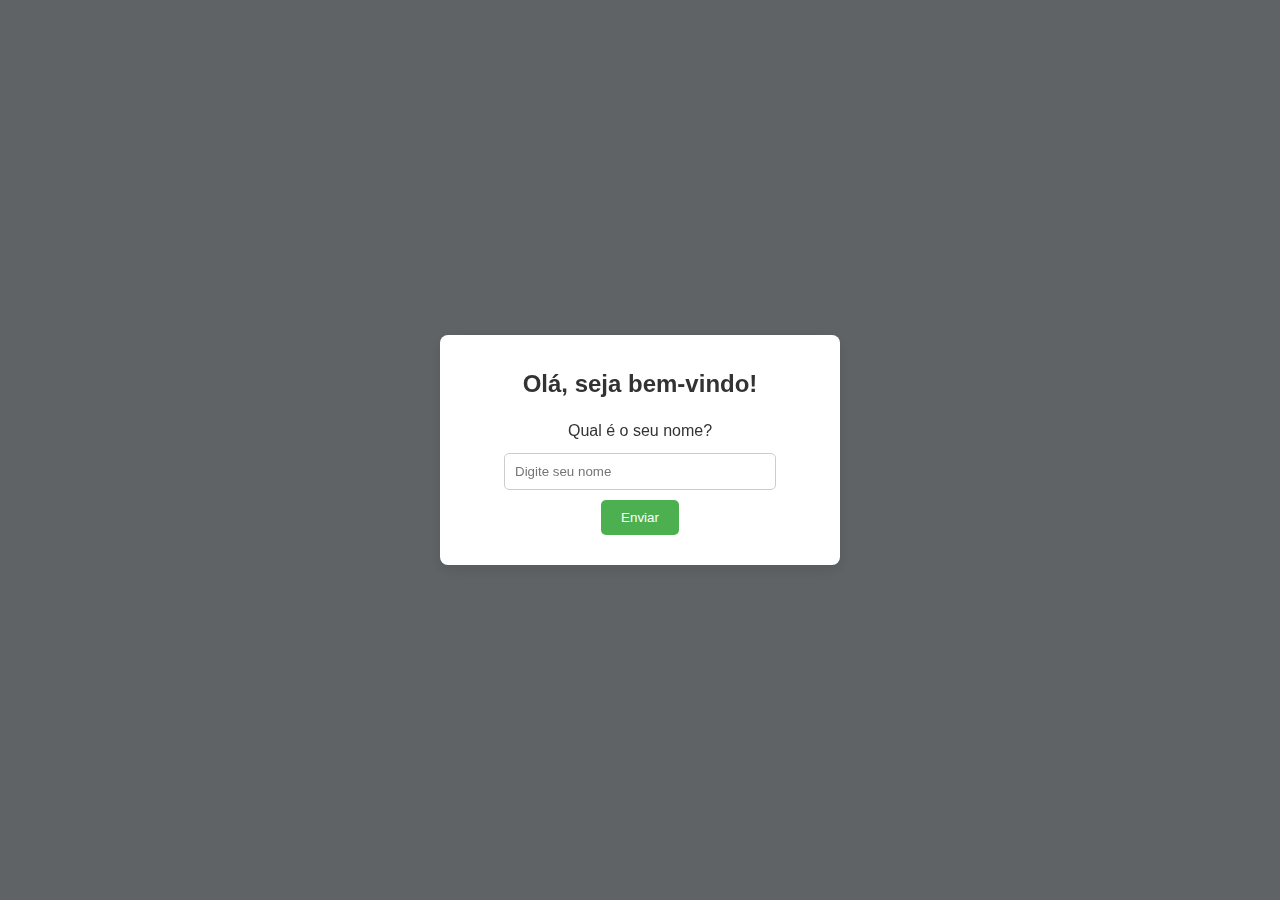
==== index.html @ c0ab9ef4 "Chuva de meteoros" ====
<!DOCTYPE html>
<html lang="pt-br">

<head>
    <meta charset="UTF-8">
    <meta name="viewport" content="width=device-width, initial-scale=1.0">
    <title>Chuva de Meteoros</title>
    <!-- Incluindo o arquivo CSS para melhorar a aparência -->
    <link rel="stylesheet" href="styles.css">
</head>

<body>

    <!-- Caixa de entrada inicial (Popup) -->
    <div id="popup" class="popup">
        <div class="popup-content">
            <h2>Olá, seja bem-vindo!</h2>
            <p>Qual é o seu nome?</p>
            <input type="text" id="userName" placeholder="Digite seu nome" onkeydown="checkEnter(event)" />
            <button onclick="greetUser()">Enviar</button>
        </div>
    </div>

    <!-- Conteúdo Principal -->
    <div id="content" class="hidden">

        <main>
            <section>
                <h1 id="welcomeMessage">Olá, <span id="userDisplayName"></span>!</h1>
                <p id="motivationalMessage"></p>
                <div id="monthInputContainer">
                    <label for="monthInput">Digite o mês atual (ou número):</label>
                    <input type="text" id="monthInput" placeholder="Exemplo: Janeiro ou 1" />
                    <button onclick="mostrarMeteoros()">Ver Meteoros</button>
                </div>
                <div id="resultado"></div>
                <div id="moreInfo">
                    <p>Tem interesse em saber mais sobre chuvas de meteoros? <a href="https://pt.wikipedia.org/wiki/Chuva_de_meteoros" target="_blank">Clique aqui para saber mais!</a></p>
                </div>
            </section>
        </main>

        <footer>
            <p>&copy; 2025 Jaelson Santos - Todos os direitos reservados</p>
        </footer>
    </div>

    <!--JavaScript para interatividade -->
    <script src="script.js"></script>
</body>

</html>
---- styles.css ----
/* Resetando margens e paddings */
* {
    margin: 0;
    padding: 0;
    box-sizing: border-box;
}

/* Corpo da página - Definindo o estilo global */
body {
    font-family: 'Arial', sans-serif;
    background-color: #f0f8ff; /* Cor de fundo suave */
    color: #333; /* Cor do texto */
    line-height: 1.6;
    text-align: center; /* Alinha o texto ao centro para facilitar leitura */
    padding: 20px; /* Adiciona espaçamento em volta do conteúdo */
}

/* Estilizando o popup de boas-vindas */
.popup {
    position: fixed;
    top: 0;
    left: 0;
    width: 100%;
    height: 100%;
    background-color: rgba(0, 0, 0, 0.6); /* Fundo semitransparente */
    display: flex;
    justify-content: center;
    align-items: center;
    z-index: 10; /* Garante que o popup fique acima de outros elementos */
}

.popup-content {
    background-color: #fff; /* Fundo branco */
    padding: 30px;
    border-radius: 8px;
    box-shadow: 0px 5px 15px rgba(0, 0, 0, 0.1); /* Sombra suave */
    max-width: 400px;
    width: 100%;
    text-align: center;
}

/* Estilizando o título e o campo de entrada do popup */
.popup-content h2 {
    margin-bottom: 15px; /* Espaçamento abaixo do título */
}

.popup-content input {
    padding: 10px;
    margin-top: 10px;
    width: 80%;
    border-radius: 5px;
    border: 1px solid #ccc; /* Borda sutil */
}

.popup-content button {
    padding: 10px 20px;
    background-color: #4CAF50; /* Cor verde */
    color: #fff;
    border: none;
    border-radius: 5px;
    cursor: pointer;
    margin-top: 10px;
}

/* Estilo do botão de envio */
.popup-content button:hover {
    background-color: #45a049; /* Cor mais escura ao passar o mouse */
}

/* Escondendo o conteúdo principal até que o nome seja inserido */
.hidden {
    display: none;
}

/* Estilo para o cabeçalho e os links de navegação */
header nav ul {
    list-style-type: none;
    padding: 0;
}

header nav ul li {
    display: inline-block;
    margin: 0 15px;
}

header nav ul li a {
    text-decoration: none;
    color: #007bff; /* Cor dos links */
    font-size: 18px;
}

header nav ul li a:hover {
    text-decoration: underline;
}

/* Estilizando o conteúdo principal da página */
h1 {
    color: #4CAF50; /* Cor verde no título */
    margin-top: 20px;
}

#monthInputContainer {
    margin-top: 20px;
}

#monthInput {
    padding: 10px;
    margin-top: 10px;
    width: 50%;
    border-radius: 5px;
    border: 1px solid #ccc;
    font-size: 16px;
}

button {
    padding: 10px 20px;
    background-color: #007bff;
    color: #fff;
    border: none;
    border-radius: 5px;
    cursor: pointer;
    margin-top: 10px;
}

button:hover {
    background-color: #0056b3;
}

/* Estilo para a exibição de resultados */
#resultado {
    margin-top: 20px;
    font-size: 18px;
    font-weight: bold;
    color: #333;
}

/* Estilo para o rodapé */
footer {
    background-color: #333;
    color: white;
    padding: 10px 0;
    text-align: center;
    margin-top: 50px;
}

/* Responsividade - ajuste para telas menores */
@media (max-width: 600px) {
    #monthInput {
        width: 80%;
    }
    button {
        width: 80%;
    }
}
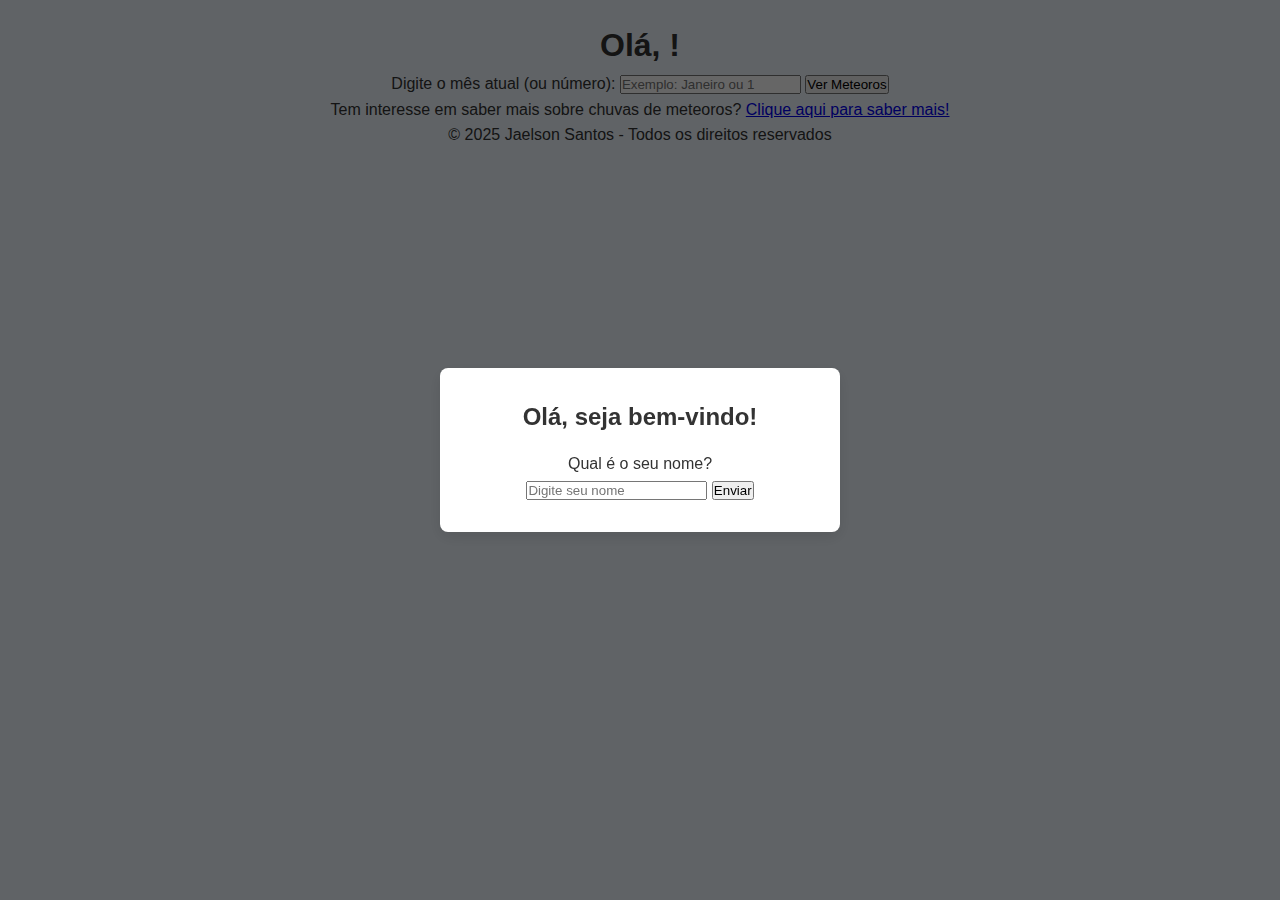
==== commit 79c92954: "Atualizar o index.html" ====
--- a/index.html
+++ b/index.html
@@ -5,13 +5,10 @@
     <meta charset="UTF-8">
     <meta name="viewport" content="width=device-width, initial-scale=1.0">
     <title>Chuva de Meteoros</title>
-    <!-- Incluindo o arquivo CSS para melhorar a aparência -->
     <link rel="stylesheet" href="styles.css">
 </head>
 
 <body>
-
-    <!-- Caixa de entrada inicial (Popup) -->
     <div id="popup" class="popup">
         <div class="popup-content">
             <h2>Olá, seja bem-vindo!</h2>
@@ -20,10 +17,7 @@
             <button onclick="greetUser()">Enviar</button>
         </div>
     </div>
-
-    <!-- Conteúdo Principal -->
     <div id="content" class="hidden">
-
         <main>
             <section>
                 <h1 id="welcomeMessage">Olá, <span id="userDisplayName"></span>!</h1>
@@ -44,9 +38,6 @@
             <p>&copy; 2025 Jaelson Santos - Todos os direitos reservados</p>
         </footer>
     </div>
-
-    <!--JavaScript para interatividade -->
     <script src="script.js"></script>
 </body>
-
 </html>
--- a/styles.css
+++ b/styles.css
@@ -1,60 +1,55 @@
-/* Resetando margens e paddings */
 * {
     margin: 0;
     padding: 0;
     box-sizing: border-box;
 }
 
-/* Corpo da página - Definindo o estilo global */
 body {
     font-family: 'Arial', sans-serif;
-    background-color: #f0f8ff; /* Cor de fundo suave */
-    color: #333; /* Cor do texto */
+    background-color: #f0f8ff; 
+    color: #333; 
     line-height: 1.6;
-    text-align: center; /* Alinha o texto ao centro para facilitar leitura */
-    padding: 20px; /* Adiciona espaçamento em volta do conteúdo */
+    text-align: center; 
+    padding: 20px;  
 }
 
-/* Estilizando o popup de boas-vindas */
 .popup {
     position: fixed;
     top: 0;
     left: 0;
     width: 100%;
     height: 100%;
-    background-color: rgba(0, 0, 0, 0.6); /* Fundo semitransparente */
+    background-color: rgba(0, 0, 0, 0.6); 
     display: flex;
     justify-content: center;
     align-items: center;
-    z-index: 10; /* Garante que o popup fique acima de outros elementos */
+    z-index: 10; 
 }
 
 .popup-content {
-    background-color: #fff; /* Fundo branco */
+    background-color: #fff; 
     padding: 30px;
     border-radius: 8px;
-    box-shadow: 0px 5px 15px rgba(0, 0, 0, 0.1); /* Sombra suave */
+    box-shadow: 0px 5px 15px rgba(0, 0, 0, 0.1);
     max-width: 400px;
     width: 100%;
     text-align: center;
 }
 
-/* Estilizando o título e o campo de entrada do popup */
 .popup-content h2 {
-    margin-bottom: 15px; /* Espaçamento abaixo do título */
-}
+    margin-bottom: 15px; 
 
 .popup-content input {
     padding: 10px;
     margin-top: 10px;
     width: 80%;
     border-radius: 5px;
-    border: 1px solid #ccc; /* Borda sutil */
+    border: 1px solid #ccc; 
 }
 
 .popup-content button {
     padding: 10px 20px;
-    background-color: #4CAF50; /* Cor verde */
+    background-color: #4CAF50; 
     color: #fff;
     border: none;
     border-radius: 5px;
@@ -62,17 +57,14 @@
     margin-top: 10px;
 }
 
-/* Estilo do botão de envio */
 .popup-content button:hover {
-    background-color: #45a049; /* Cor mais escura ao passar o mouse */
+    background-color: #45a049; 
 }
 
-/* Escondendo o conteúdo principal até que o nome seja inserido */
 .hidden {
     display: none;
 }
 
-/* Estilo para o cabeçalho e os links de navegação */
 header nav ul {
     list-style-type: none;
     padding: 0;
@@ -85,7 +77,7 @@
 
 header nav ul li a {
     text-decoration: none;
-    color: #007bff; /* Cor dos links */
+    color: #007bff;
     font-size: 18px;
 }
 
@@ -93,9 +85,8 @@
     text-decoration: underline;
 }
 
-/* Estilizando o conteúdo principal da página */
 h1 {
-    color: #4CAF50; /* Cor verde no título */
+    color: #4CAF50; 
     margin-top: 20px;
 }
 
@@ -126,7 +117,6 @@
     background-color: #0056b3;
 }
 
-/* Estilo para a exibição de resultados */
 #resultado {
     margin-top: 20px;
     font-size: 18px;
@@ -134,16 +124,15 @@
     color: #333;
 }
 
-/* Estilo para o rodapé */
 footer {
     background-color: #333;
     color: white;
     padding: 10px 0;
     text-align: center;
     margin-top: 50px;
+   
 }
 
-/* Responsividade - ajuste para telas menores */
 @media (max-width: 600px) {
     #monthInput {
         width: 80%;
